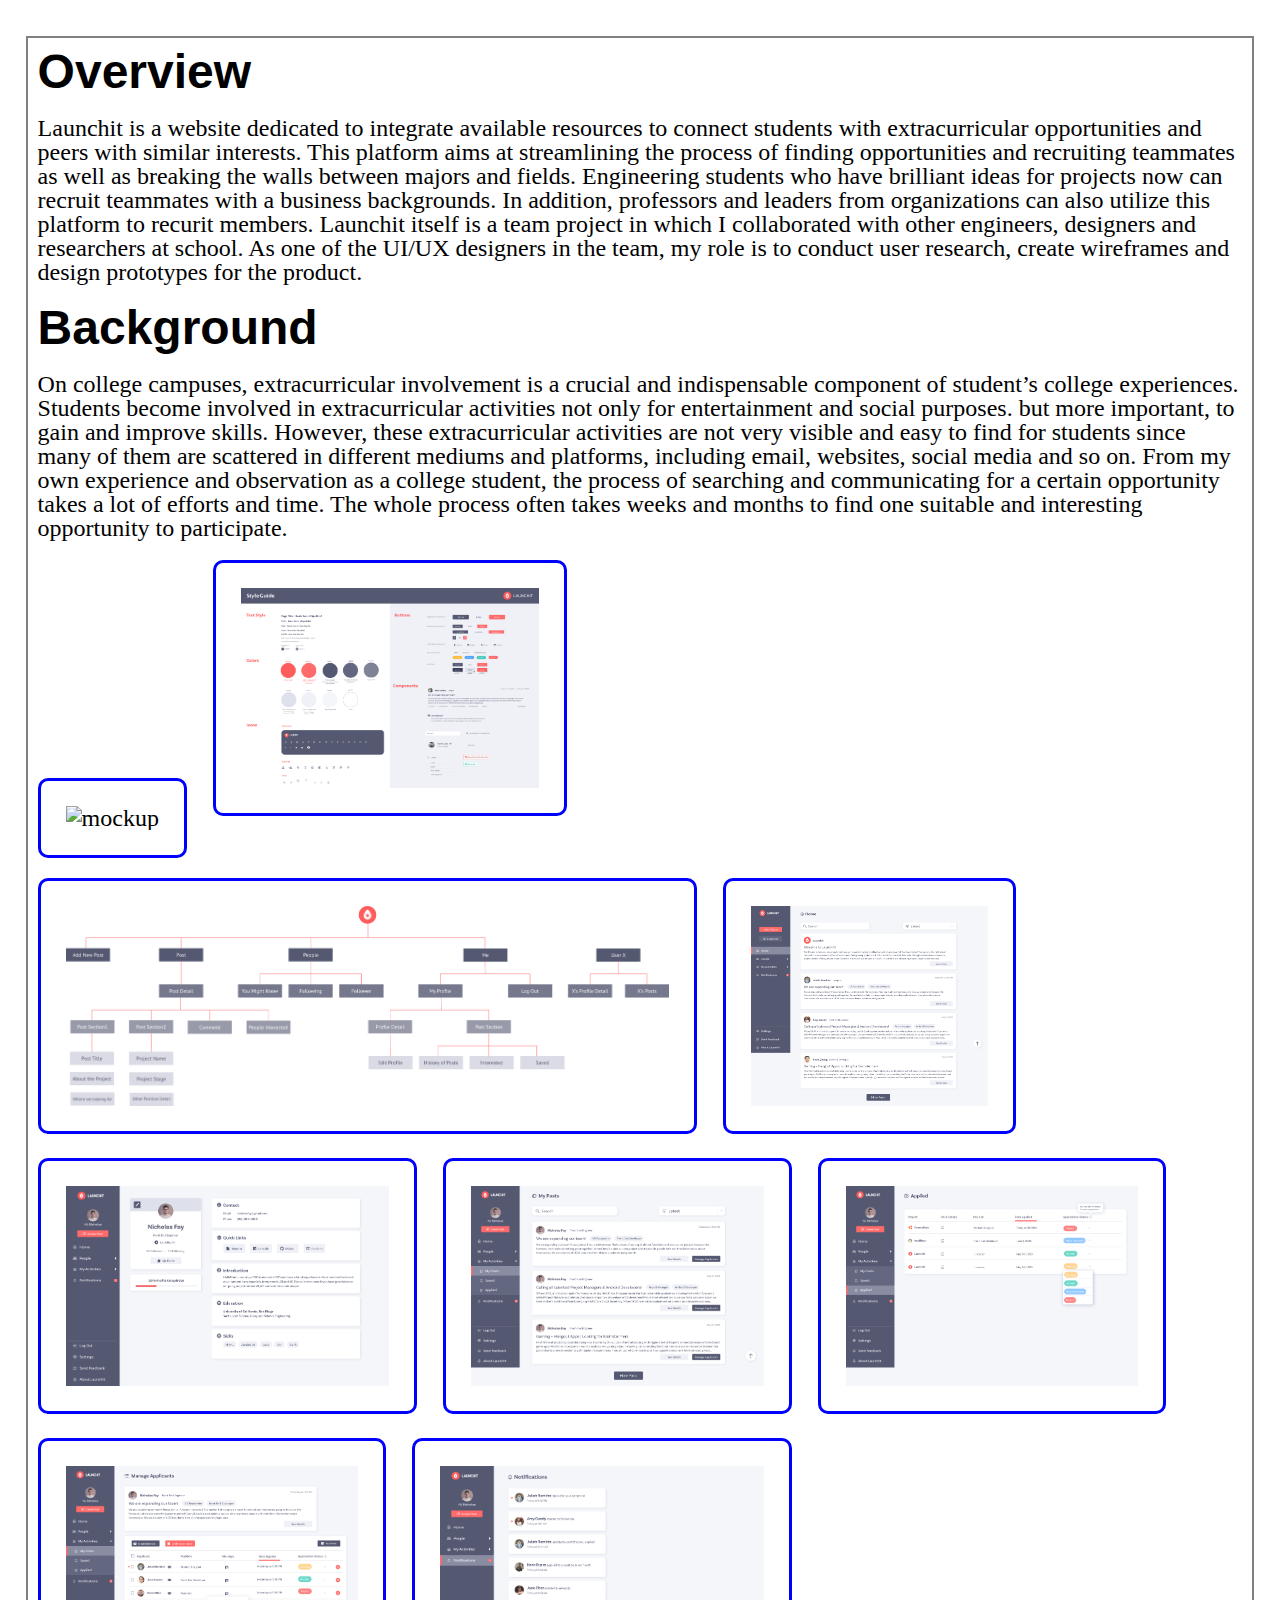
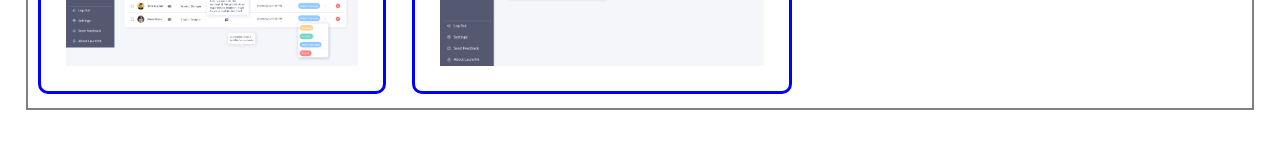
==== project1.html @ e0536a72 "Add files via upload" ====
<!DOCTYPE html>
	<!-- You do not need to make any changes to this file, but
	you should still review the tags to make sure that you
	are familiar with them. -->

<html lang="en">
<!-- All of the meta data for the page belongs in the header tag -->
<head>
	<meta charset="UTF-8">
	<meta name="viewport" content="width=device-width, initial-scale=1.0">
	<!-- Link to the favicon image -->
	<link rel="icon" href="images/favicon.ico">
	<!-- Link to the reset file -->
	<link rel="stylesheet" href="css/html5reset.css">
	<!-- Link to the stylesheet -->
	<link rel="stylesheet" href="css/style.css">
</head>

<!-- All of the visible code in the page belongs in the body tag -->
<body>

	<!-- Every page should have a main tag for accessibility -->
	<main>
		<h2>Overview</h2>
		<p>Launchit is a website dedicated to integrate available resources to connect students 
			with extracurricular opportunities and peers with similar interests. This platform 
			aims at streamlining the process of finding opportunities and recruiting teammates 
			as well as breaking the walls between majors and fields. Engineering students who 
			have brilliant ideas for projects now can recruit teammates with a business 
			backgrounds. In addition, professors and leaders from organizations can also 
			utilize this platform to recurit members. Launchit itself is a team project in 
			which I collaborated with other engineers, designers and researchers at school. 
			As one of the UI/UX designers in the team, my role is to conduct user research, 
			create wireframes and design prototypes for the product. </p>
		
			<h2>Background</h2>
		<!-- Make sure your anchor tags have a link (href) and a clickable component -->
		<p>On college campuses, extracurricular involvement is a crucial and indispensable 
			component of student’s college experiences. Students become involved in 
			extracurricular activities not only for entertainment and social purposes. 
			but more important, to gain and improve skills. However, these extracurricular 
			activities are not very visible and easy to find for students since many of 
			them are scattered in different mediums and platforms, including email, 
			websites, social media and so on. From my own experience and observation as 
			a college student, the process of searching and communicating for a certain 
			opportunity takes a lot of efforts and time. The whole process often takes 
			weeks and months to find one suitable and interesting opportunity to participate.</p>
			
			<img src = "images/launchit-mockup.png" alt="mockup" width="200"/>
			<img src = "images/launchit-style_guide.png" alt = "style guide" width="200"/>
			<img src = "images/launchit-information_architecture.png" alt = "information architecture" width="200"/> 
			<img src="images/launchit-Home_Before_Login.png" alt = "home page before login" width="200"/>
			<img src = "images/launchit-my_profile.png" alt="my profile" width="200"/>
			<img src = "images/launchit-my_posts.png" alt = "my post" width="200"/>
			<img src = "images/launchit-applied.png" alt = "applied page" width="200"/> 
			<img src="images/launchit-manage_applicants.png" alt = "manage applicants" width="200"/>
			<img src="images/launchit-notifications.png" alt = "notifications" width="200"/>

	</main>

</body>
</html>
---- css/style.css ----
/*Add padding and margin to space out the page.
Make the font larger too.*/
body{
	margin:1%;
	padding:1%;
	font-size:150%;
}

/*Make the h1 heading bigger with a bold font*/
h1{
	font-size: 2em; 
	font-weight: bold;
}


.active{
	background: white;
    text-transform: uppercase;
	text-align: center;
}

.active a{
	text-decoration: none;;
}

/*Style the images*/
img{
    height: 200px;
    width:auto;
    border: 3px solid blue;
    padding: 25px;
    border-radius: 10px;
    margin: 10px;
}

/*Make the h2 heading match h1*/
h2{
	font-size: 2em; 
	font-family: Impact, Haettenschweiler, 'Arial Narrow Bold', sans-serif;
	font-weight: bold;
}

/*Improve the spacing for paragraphs AND headings*/
p, h1, h2 {
    padding: 10px;
}

/*Add borders around the main components and some
space too*/
header, nav, main, h1, footer{
	border: 2px solid grey;
	margin: 10px 0;
}


/*Change the styling for all of the list 
items in the nav section*/
nav li{
	background-color: #ECFF4D;
	padding:10px;
	width:25%;
	border:1px solid black;
	display: inline-block;
	width: 20%;
}



/*Added this so the links stay the same color*/
a:visited{color:#0000FF}
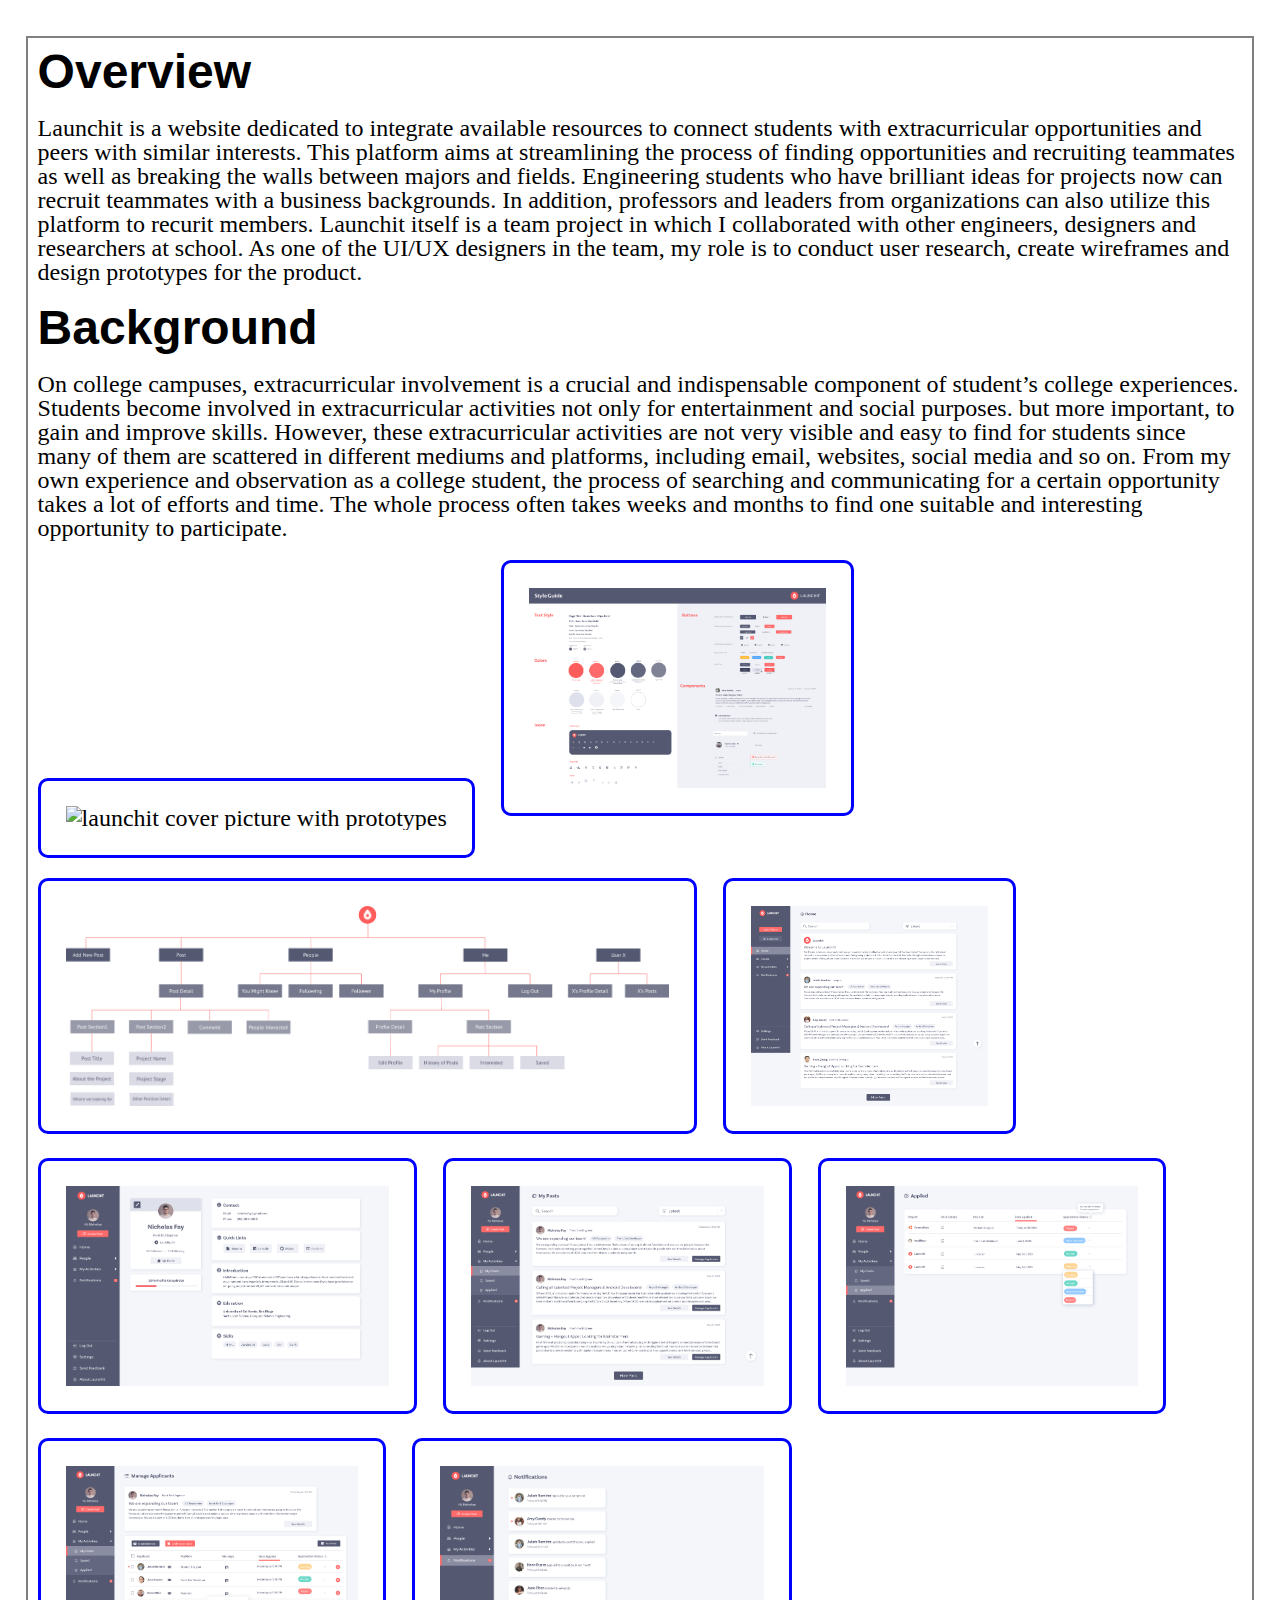
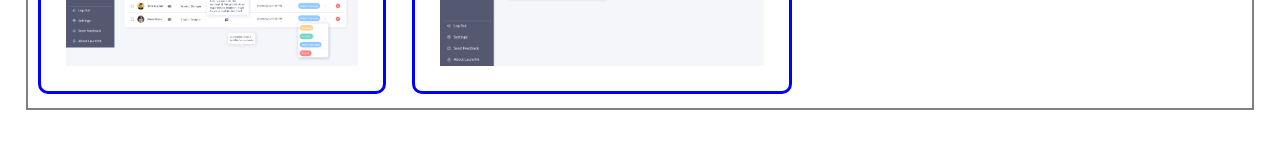
==== commit 32e45644: "Add files via upload" ====
--- a/project1.html
+++ b/project1.html
@@ -46,15 +46,15 @@
 			opportunity takes a lot of efforts and time. The whole process often takes 
 			weeks and months to find one suitable and interesting opportunity to participate.</p>
 			
-			<img src = "images/launchit-mockup.png" alt="mockup" width="200"/>
+			<img src = "images/launchit-mockup.png" alt="launchit cover picture with prototypes" width="200"/>
 			<img src = "images/launchit-style_guide.png" alt = "style guide" width="200"/>
 			<img src = "images/launchit-information_architecture.png" alt = "information architecture" width="200"/> 
-			<img src="images/launchit-Home_Before_Login.png" alt = "home page before login" width="200"/>
-			<img src = "images/launchit-my_profile.png" alt="my profile" width="200"/>
-			<img src = "images/launchit-my_posts.png" alt = "my post" width="200"/>
-			<img src = "images/launchit-applied.png" alt = "applied page" width="200"/> 
-			<img src="images/launchit-manage_applicants.png" alt = "manage applicants" width="200"/>
-			<img src="images/launchit-notifications.png" alt = "notifications" width="200"/>
+			<img src="images/launchit-Home_Before_Login.png" alt = "home page before login prototype" width="200"/>
+			<img src = "images/launchit-my_profile.png" alt="my profile page prototype" width="200"/>
+			<img src = "images/launchit-my_posts.png" alt = "my post page prototype" width="200"/>
+			<img src = "images/launchit-applied.png" alt = "applied page prototype" width="200"/> 
+			<img src="images/launchit-manage_applicants.png" alt = "manage applicants page prototype" width="200"/>
+			<img src="images/launchit-notifications.png" alt = "notifications page prototype" width="200"/>
 
 	</main>
 
